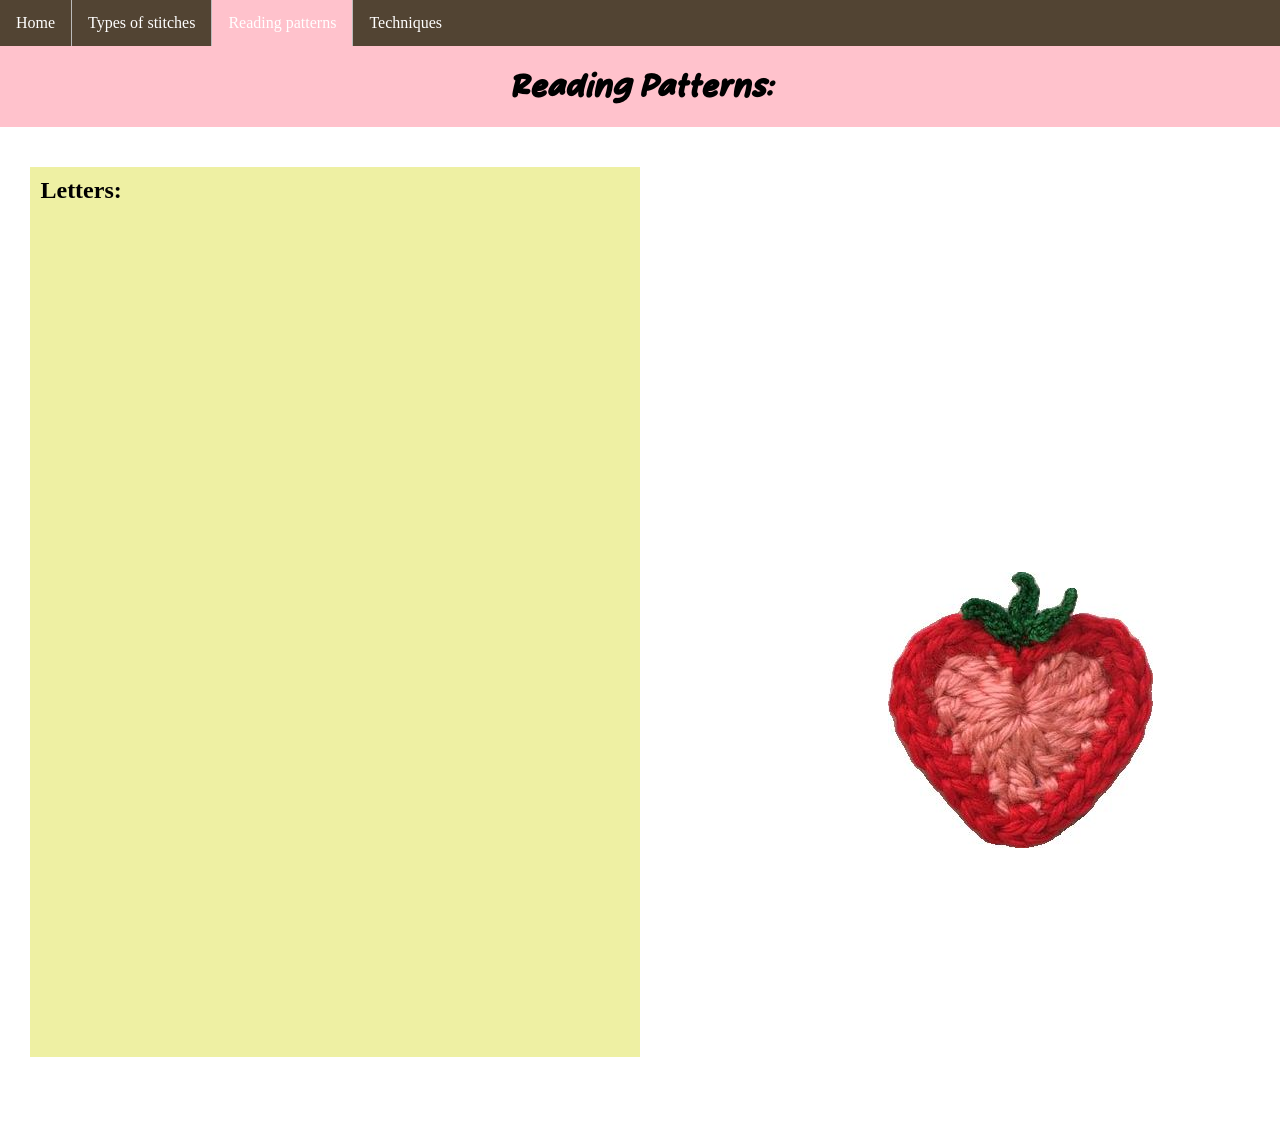
==== readingpatterns.html @ f17f5afd "added imgaes and all webpages added fonts and text and images" ====
<!DOCTYPE html>
<html lang="en">
<head>
    <meta charset="UTF-8">
    <meta name="viewport" content="width=device-width, initial-scale=1.0">
    <link rel="stylesheet" href="readingpatterns.css">
    <title>Reading patterns</title>
</head>
<body>
     <ul>
        <li><a href="index.html">Home</a></li>
        <li><a href="stitches.html">Types of stitches</a></li>
        <li><a class="active" href="readingpatterns.html">Reading patterns</a></li>
        <li><a href="techniques.html">Techniques</a></li>   
    </ul>
        <div class="container">
		<div class="header">
			<i><h1>Reading Patterns:</h1></i>    
		</div>
		<div class="left">
			<b><h2>Letters:</h2></b>
		</div>
		<div class="right">
			<img src="Heart-Shaped Strawberry Slice.jpg" alt="">
		</div>
	</div>
</body>
</html>
---- readingpatterns.css ----
@font-face {
    font-family: "MyFont";
    src: url("Lovely\ Rose.otf") format("opentype");
    font-weight: normal;
    font-style: normal;
}

body {
  margin: 0;
  padding: 0;
  font-family: 'Times New Roman', Times, serif;
}

h2, p {
  margin: 10px;
}


ul {
  list-style-type: none;
  margin: 0;
  padding: 0;
  overflow: hidden;
  background-color: rgb(82, 68, 51);
}


ul li {
  float: left;
  border-right:1px solid #bbbbbb;
}


ul li:last-child {
  border-right: none;
}


ul li a {
  display: block;
  color: white;
  text-align: center;
  padding: 14px 16px;
  text-decoration: none;
}


ul li a:hover:not(.active) {
  background-color: hsl(350, 100%, 88%);
}


ul li a.active {
  background-color: hsl(350, 100%, 88%);
}

.container {
    display: grid;
    grid-template-columns: 0.2fr 4fr 1fr 3fr 0.2fr;
    grid-template-rows: 1fr 0.5fr 5fr 6fr 1fr;
}

.header {
    grid-column: 1/6; 
    grid-row: 1/2;
    background-color: hsl(350, 100%, 88%);
    text-align: center;
    font-family: "MyFont";
}

.left{
    grid-column: 2/3;
    grid-row: 3/5;
    background-color: rgb(238, 240, 163);
}

.right{
    grid-column: 4/5;
    grid-row: 4/5;
    text-align: center;
}

.footer {
    grid-column: 1/6;
    grid-row: 5/6;
}
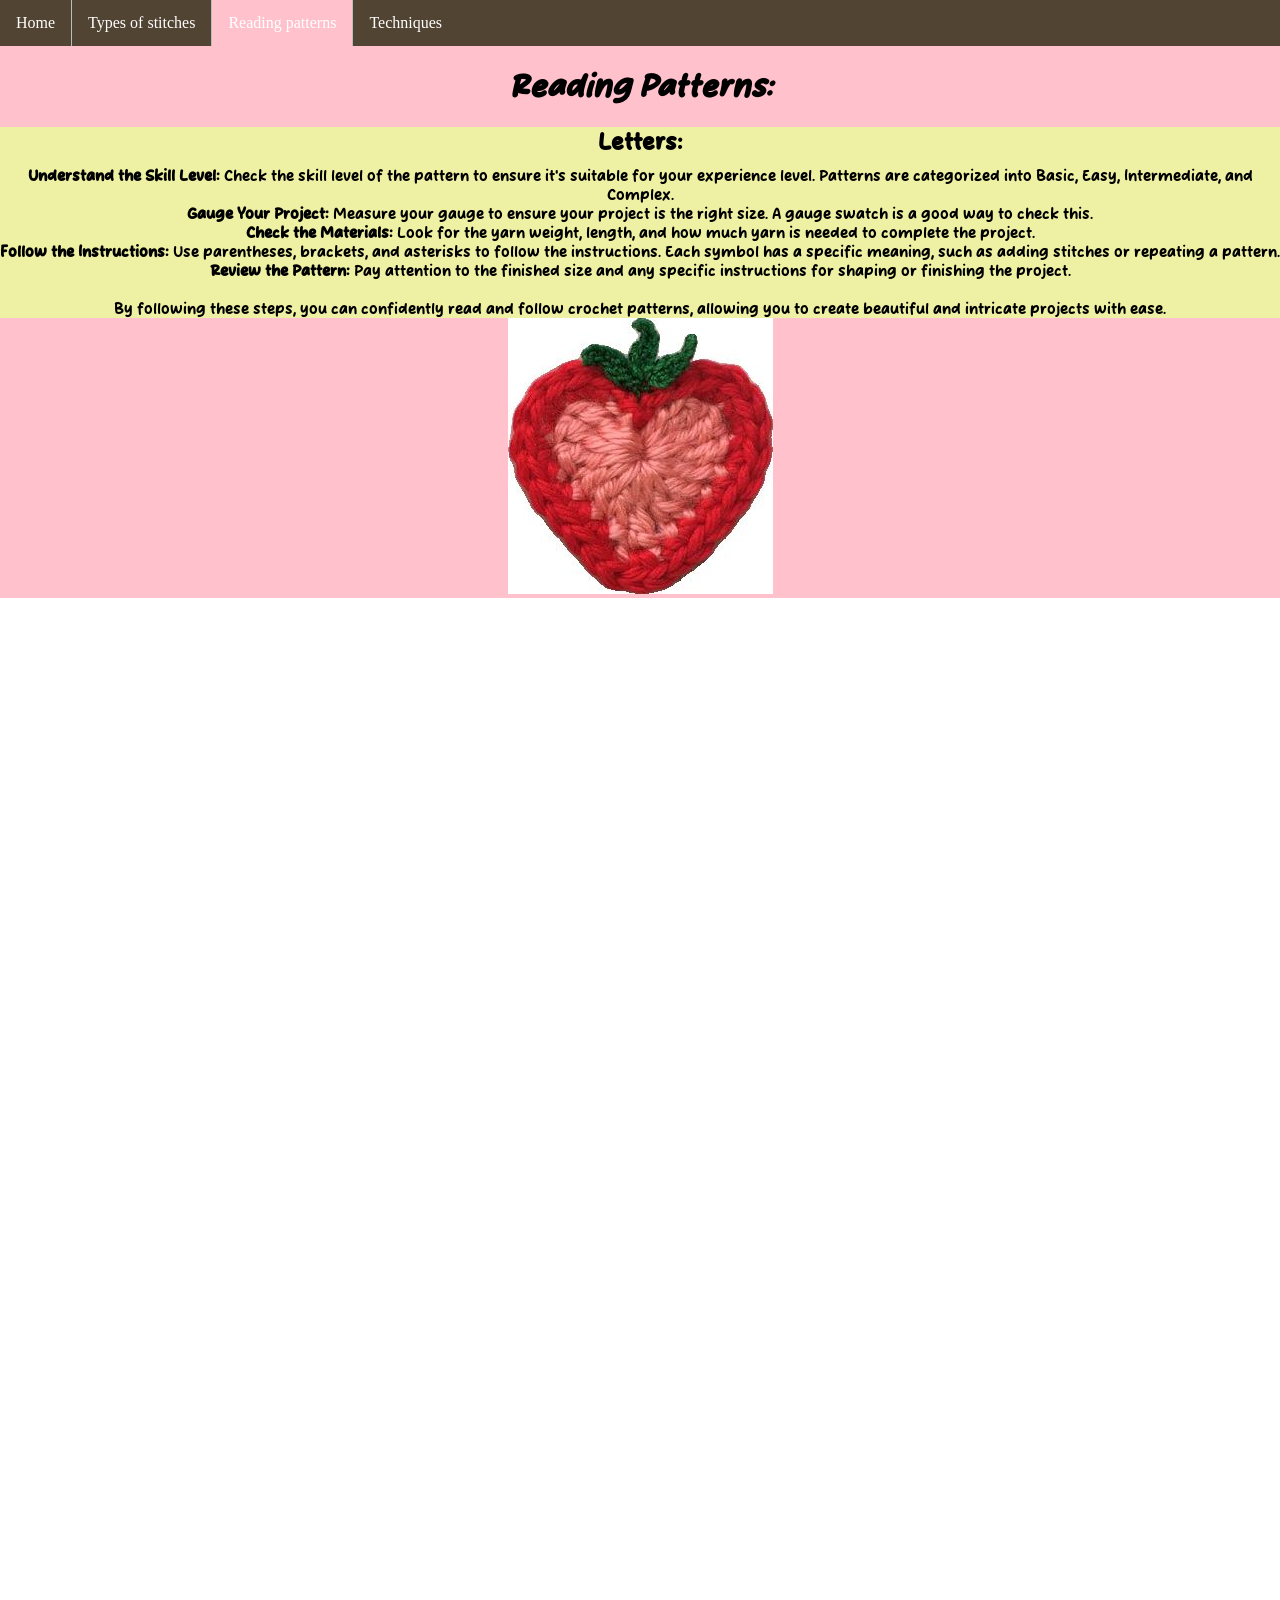
==== commit 10edf7fc: "more images added more images and tried to fix one of my pages" ====
--- a/readingpatterns.html
+++ b/readingpatterns.html
@@ -7,22 +7,35 @@
     <title>Reading patterns</title>
 </head>
 <body>
-     <ul>
+    <ul>
         <li><a href="index.html">Home</a></li>
         <li><a href="stitches.html">Types of stitches</a></li>
         <li><a class="active" href="readingpatterns.html">Reading patterns</a></li>
-        <li><a href="techniques.html">Techniques</a></li>   
+        <li><a href="techniques.html">Techniques</a></li>
     </ul>
-        <div class="container">
-		<div class="header">
-			<i><h1>Reading Patterns:</h1></i>    
-		</div>
-		<div class="left">
-			<b><h2>Letters:</h2></b>
-		</div>
-		<div class="right">
-			<img src="Heart-Shaped Strawberry Slice.jpg" alt="">
-		</div>
-	</div>
+
+    <div class="container">
+        <div class="header">
+            <h1><i>Reading Patterns:</i></h1>
+            <div class="left">
+                <h2><b>Letters:</b></h2>
+        <b>Understand the Skill Level:</b> Check the skill level of the pattern to ensure it's suitable for your experience level. Patterns are categorized into Basic, Easy, Intermediate, and Complex.
+        <br> 
+        <b>Gauge Your Project:</b> Measure your gauge to ensure your project is the right size. A gauge swatch is a good way to check this.
+        <br>
+        <b>Check the Materials:</b> Look for the yarn weight, length, and how much yarn is needed to complete the project.
+        <br> 
+        <b>Follow the Instructions:</b> Use parentheses, brackets, and asterisks to follow the instructions. Each symbol has a specific meaning, such as adding stitches or repeating a pattern.
+        <br> 
+        <b>Review the Pattern:</b> Pay attention to the finished size and any specific instructions for shaping or finishing the project. 
+        <br>
+        <br>
+        By following these steps, you can confidently read and follow crochet patterns, allowing you to create beautiful and intricate projects with ease.
+            </div>
+            <div class="right">
+                <img src="Heart-Shaped Strawberry Slice.jpg" alt="Heart-shaped strawberry slice">
+            </div>
+        </div>
+    </div>
 </body>
-</html>+</html>
--- a/readingpatterns.css
+++ b/readingpatterns.css
@@ -56,8 +56,8 @@
 
 .container {
     display: grid;
-    grid-template-columns: 0.2fr 4fr 1fr 3fr 0.2fr;
-    grid-template-rows: 1fr 0.5fr 5fr 6fr 1fr;
+    grid-template-columns: 1fr 0.5fr 0.5 4fr 2fr;
+    grid-template-rows: 0.5fr 4fr 1fr 4fr 0.5fr;
 }
 
 .header {
@@ -81,6 +81,6 @@
 }
 
 .footer {
-    grid-column: 1/6;
-    grid-row: 5/6;
-}+  grid-column: 1/6;
+  grid-row: 5/6;
+}
